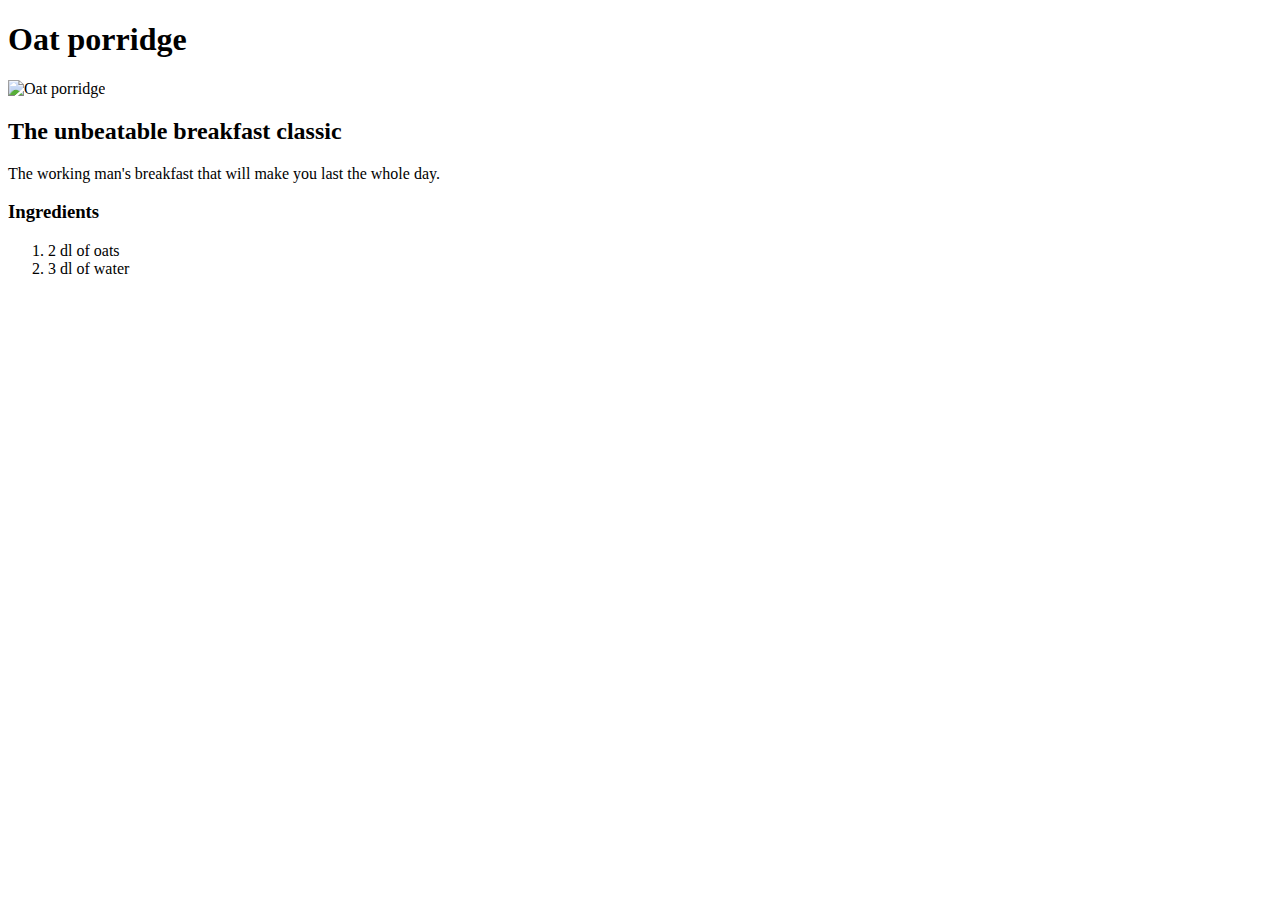
==== recipes/oat_porridge.html @ 8e133609 "Make homepage and basic recipes" ====
<!DOCTYPE html>
<html lang="en">
<head>
    <meta charset="UTF-8">
    <meta http-equiv="X-UA-Compatible" content="IE=edge">
    <meta name="viewport" content="width=device-width, initial-scale=1.0">
    <title>Porridge</title>
</head>
<body>
    <h1>Oat porridge</h1>

    <img src="https://www.wellplated.com/wp-content/uploads/2018/05/Steel-Cut-Oats-Recipe.jpg"
    alt="Oat porridge">

    <h2>The unbeatable breakfast classic</h2>

    <p>The working man's breakfast that will make you last the whole day.</p>

    <h3>Ingredients</h3>

    <ol>
        <li>2 dl of oats</li>
        <li>3 dl of water</li>
    </ol>
    
</body>
</html>
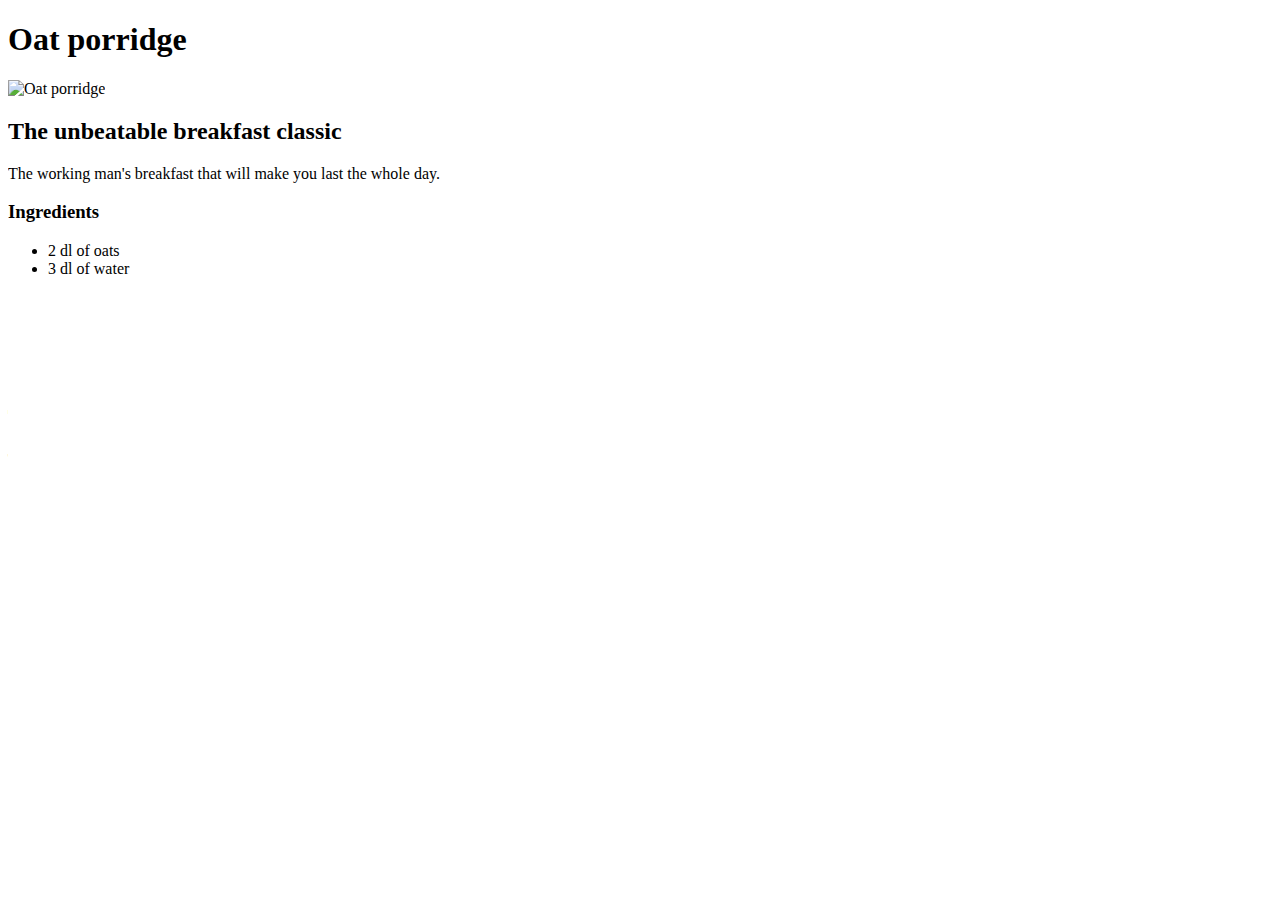
==== commit da90cb37: "General updates, resize pictures, small adjustments" ====
--- a/recipes/oat_porridge.html
+++ b/recipes/oat_porridge.html
@@ -9,8 +9,9 @@
 <body>
     <h1>Oat porridge</h1>
 
-    <img src="https://www.wellplated.com/wp-content/uploads/2018/05/Steel-Cut-Oats-Recipe.jpg"
-    alt="Oat porridge">
+    <img src="https://as2.ftcdn.net/v2/jpg/03/34/01/95/1000_F_334019534_pqm7OIaySi7g1psXbQJn1CECDYshTnE8.jpg"
+    alt="Oat porridge"
+    style="width:450px;height:300px;">
 
     <h2>The unbeatable breakfast classic</h2>
 
@@ -18,10 +19,10 @@
 
     <h3>Ingredients</h3>
 
-    <ol>
+    <ul>
         <li>2 dl of oats</li>
         <li>3 dl of water</li>
-    </ol>
+    </ul>
     
 </body>
 </html>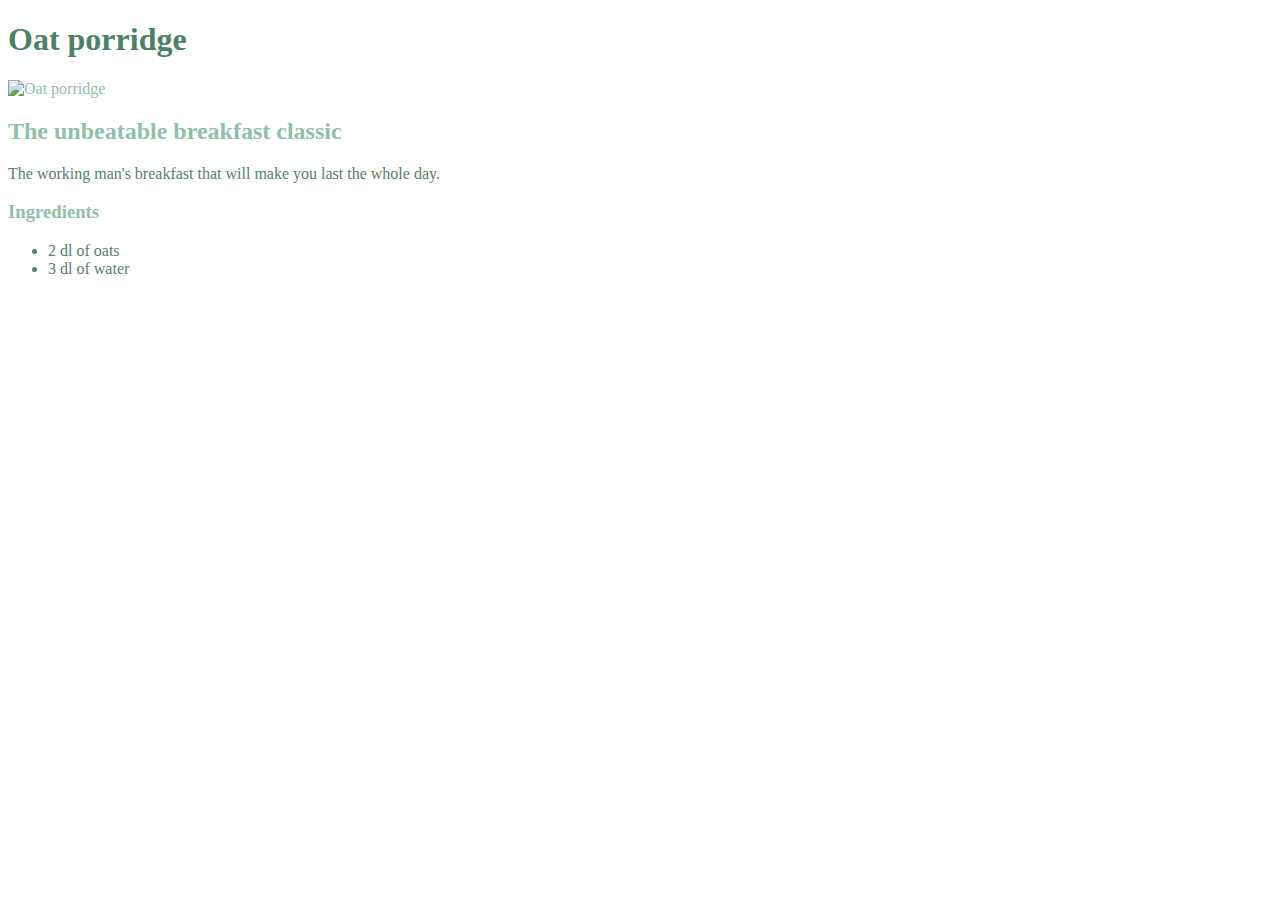
==== commit fa63109f: "Nicer colors" ====
--- a/recipes/oat_porridge.html
+++ b/recipes/oat_porridge.html
@@ -5,9 +5,10 @@
     <meta http-equiv="X-UA-Compatible" content="IE=edge">
     <meta name="viewport" content="width=device-width, initial-scale=1.0">
     <title>Porridge</title>
+    <link rel="stylesheet" href="../styles.css">
 </head>
 <body>
-    <h1>Oat porridge</h1>
+    <h1 class="recipe-headline">Oat porridge</h1>
 
     <img src="https://as2.ftcdn.net/v2/jpg/03/34/01/95/1000_F_334019534_pqm7OIaySi7g1psXbQJn1CECDYshTnE8.jpg"
     alt="Oat porridge"
--- a/styles.css
+++ b/styles.css
@@ -0,0 +1,13 @@
+* {
+    color: rgb(145, 192, 168);
+}
+
+.recipe-headline {
+    color:rgb(78, 128, 103);
+}
+
+li, 
+p {
+    color:rgb(86, 126, 106);
+}
+
